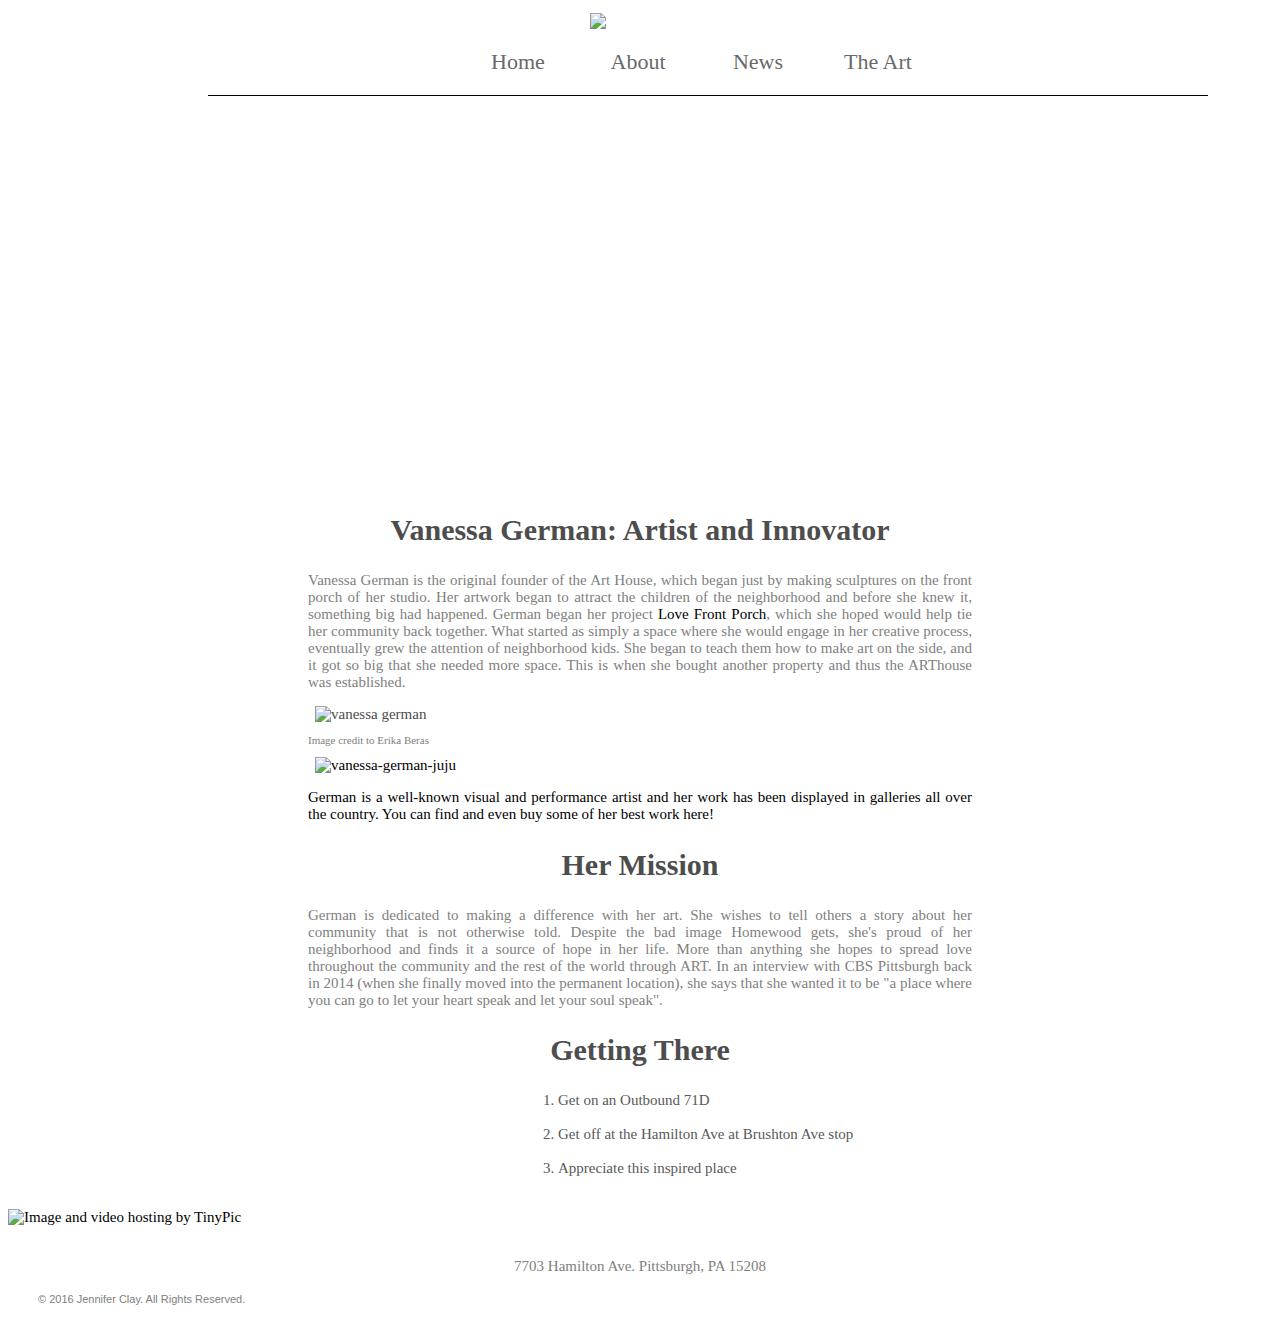
==== about.html @ dc1e601a "Update about.html" ====
<!DOCTYPE html>
<html lang="en-US">
<head>
<link rel="stylesheet" type="text/css" href="main.css">
<link href='//fonts.googleapis.com/css?family=Codystar' rel='stylesheet'>
<title>THE ARTHOUSE: About</title>

<a href="index.html"><img src="https://pixabay.com/photo-1755736/" style="width: 100px"></a>

<ul id="nav" style="margin-left: 200px">
  <li><a href="index.html">Home</a></li>
  <li><a href="about.html">About</a></li>
  <li><a href="news.html">News</a></li>
  <li><a href="german-art.html">The Art</a></li>
</ul>

</head>
<body>

<br>
<iframe src="https://player.vimeo.com/video/90004346?portrait=0" width="640" height="360" frameborder="0" webkitallowfullscreen mozallowfullscreen allowfullscreen></iframe>

<h2>Vanessa German: Artist and Innovator</h2>
<p>Vanessa German is the original founder of the Art House, which began just by making sculptures on the front porch of her studio. Her artwork began to attract the children of the neighborhood and before she knew it, something big had happened. German began her project <a href="https://www.facebook.com/LoveFrontPorch/" target="_blank">Love Front Porch</a>, which she hoped would help tie her community back together. What started as simply a space where she would engage in her creative process, eventually grew the attention of neighborhood kids. She began to teach them how to make art on the side, and it got so big that she needed more space. This is when she bought another property and thus the ARThouse was established. </p>
<img src="http://www.post-gazette.com/image/2013/11/04/720x_q90_cMC_z_ca110,128,1631,1649/portfolio1105.jpg" alt="vanessa german" width="650"><p style="font-size: 11px">Image credit to Erika Beras</p>
<a href="http://www.pittsburghmagazine.com/Pittsburgh-Magazine/June-2016/Citizen-Artist-Vanessa-German/"><img src="http://rivista-cdn.pittsburghmagazine.com/vanessa-green-jun16.jpg?ver=1463424069" alt="vanessa-german-juju" width="650px">
<p>German is a well-known visual and performance artist and her work has been displayed in galleries all over the country. You can find and even buy some of her best work <a href="https://www.artsy.net/artist/vanessa-german" target="_blank">here!</a></p>


<h2>Her Mission</h2>
<p>German is dedicated to making a difference with her art. She wishes to tell others a story about her community that is not otherwise told. Despite the bad image Homewood gets, she's proud of her neighborhood and finds it a source of hope in her life. More than anything she hopes to spread love throughout the community and the rest of the world through ART. In an interview with CBS Pittsburgh back in 2014 (when she finally moved into the permanent location), she says that she wanted it to be "a place where you can go to let your heart speak and let your soul speak".</p>

<h2>Getting There</h2> 
<ol style="color: #595959; text-align: center-justify; padding-left: 550px">
	<li> Get on an Outbound 71D</li>
	<br>
	<li> Get off at the Hamilton Ave at Brushton Ave stop</li>
	<br>
	<li> Appreciate this inspired place</li>
</ol>
<br>
<! -- Modify image -->
<a href="http://tinypic.com?ref=2qkpime" target="_blank"><img src="http://i65.tinypic.com/2qkpime.png" border="0" alt="Image and video hosting by TinyPic"></a>
<img width="500px">
<br>
<p style="text-align: center;">7703 Hamilton Ave. Pittsburgh, PA
15208</p>
 
<p style="font-size: 11px; padding: 3px 30px; font-family: Helvetica"> &copy; 2016 Jennifer Clay. All Rights Reserved.</p>

</body>
</html>
---- main.css ----
h1 {
	font-family: Market Deco;
	font-size: 40px;
    font-weight: lighter;
	padding-bottom: 1px;
	text-align: center;
}
h2 {
    text-align: center;
    font-family: Bringshoot;
    font-size: 30px;
}
h3 { 
    text-align: center;
    font-family: Century Gothic;
    font-weight: lighter;
    font-size: 15px;
}

body {

	font-family: Baskerville, serif;
	font-size: 15px;
	color:  #4d4d4d;
	padding-top: 5px;
	padding-left: 0px;
	padding-right: 0px;
}
p {
	padding: 0px 300px;
	color: 	 #808080;
	font-size: 15px;
    text-align: justify;
}
img {
    display: block;
    margin: auto;

}
iframe {
    display: block;
    margin: auto;
}

#nav {
    width: 750px;
    margin: 20 auto;
    list-style-type: none;
    padding-left: 250px;
    overflow: hidden;
    background-color: white;
    position: relative;
    border-bottom-style: solid;
    border-bottom-width: 1px;
    border-bottom-color: black;
    padding-bottom: 15px;

}
#nav li {
    float: left;

}
#nav li a {
    display: block;
    color: #696969;
    text-align: center;
    width:100px;
    padding: 5px 10px;
    margin: 0px;
    font-family: Bringshoot;
    font-size: 22px;
    text-decoration: none;
}
#nav li a:hover {
    color: #000000;
}

div.img {
    margin: 5px;
    padding: 5px;
    border: 1px solid #ccc;
    float: left;
    width: 300px;
}

div.img:hover {
    border: 1px solid #777;
}

div.img img {
    width: 100%;
    height: auto;
}

div.desc {
    width: 250px;
    padding: 15px;
    text-align: justify;
}
div.footer {
    font-size: 11px;
    font-family: Arial;
    padding: 3px 30px;
}
a:link {color:black; background-color:transparent; text-decoration:none}
a:visited {color:#696969; background-color:transparent; text-decoration:none}
a:hover   {color:black; background-color:transparent; text-decoration:none}
a:active  {color:black; background-color:transparent; text-decoration:bold}
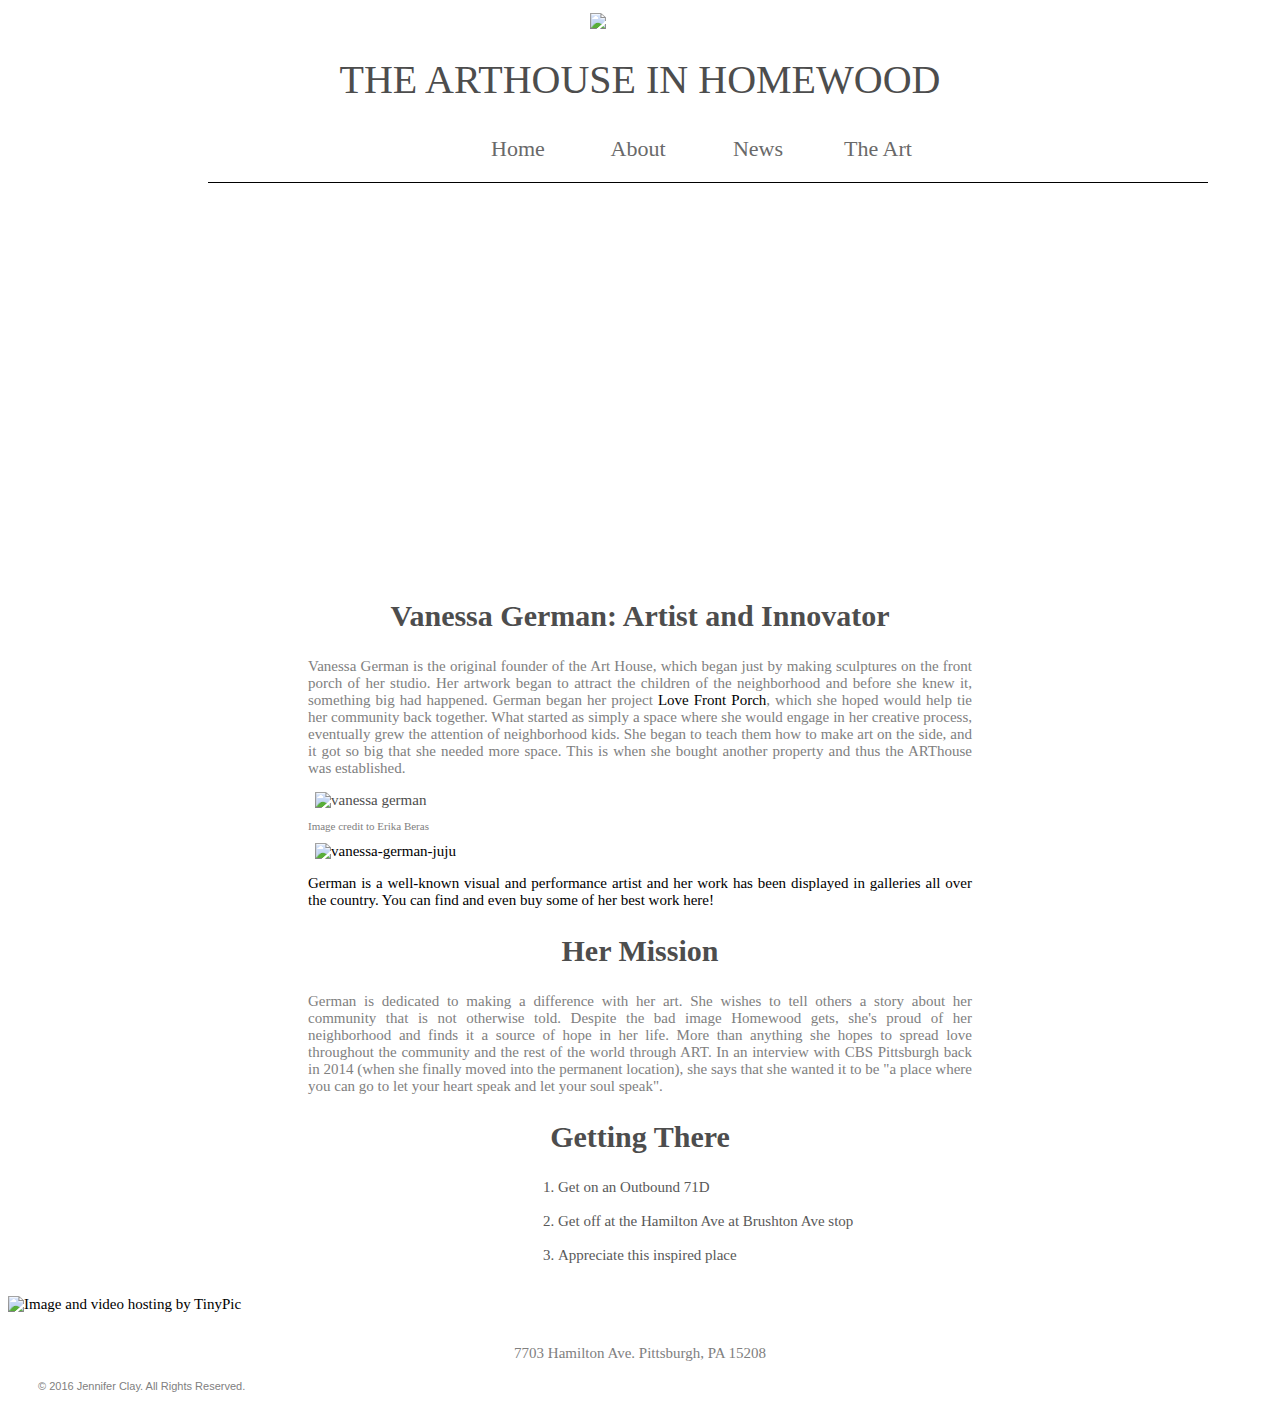
==== commit 8c289c92: "Update about.html" ====
--- a/about.html
+++ b/about.html
@@ -5,8 +5,8 @@
 <link href='//fonts.googleapis.com/css?family=Codystar' rel='stylesheet'>
 <title>THE ARTHOUSE: About</title>
 
-<a href="index.html"><img src="https://pixabay.com/photo-1755736/" style="width: 100px"></a>
-
+<a href="index.html"><img src="/jenclay95.github.io/watercolour-1755736_1280.jpg" style="width: 100px"></a>
+<h1>THE ARTHOUSE IN HOMEWOOD</h1>
 <ul id="nav" style="margin-left: 200px">
   <li><a href="index.html">Home</a></li>
   <li><a href="about.html">About</a></li>
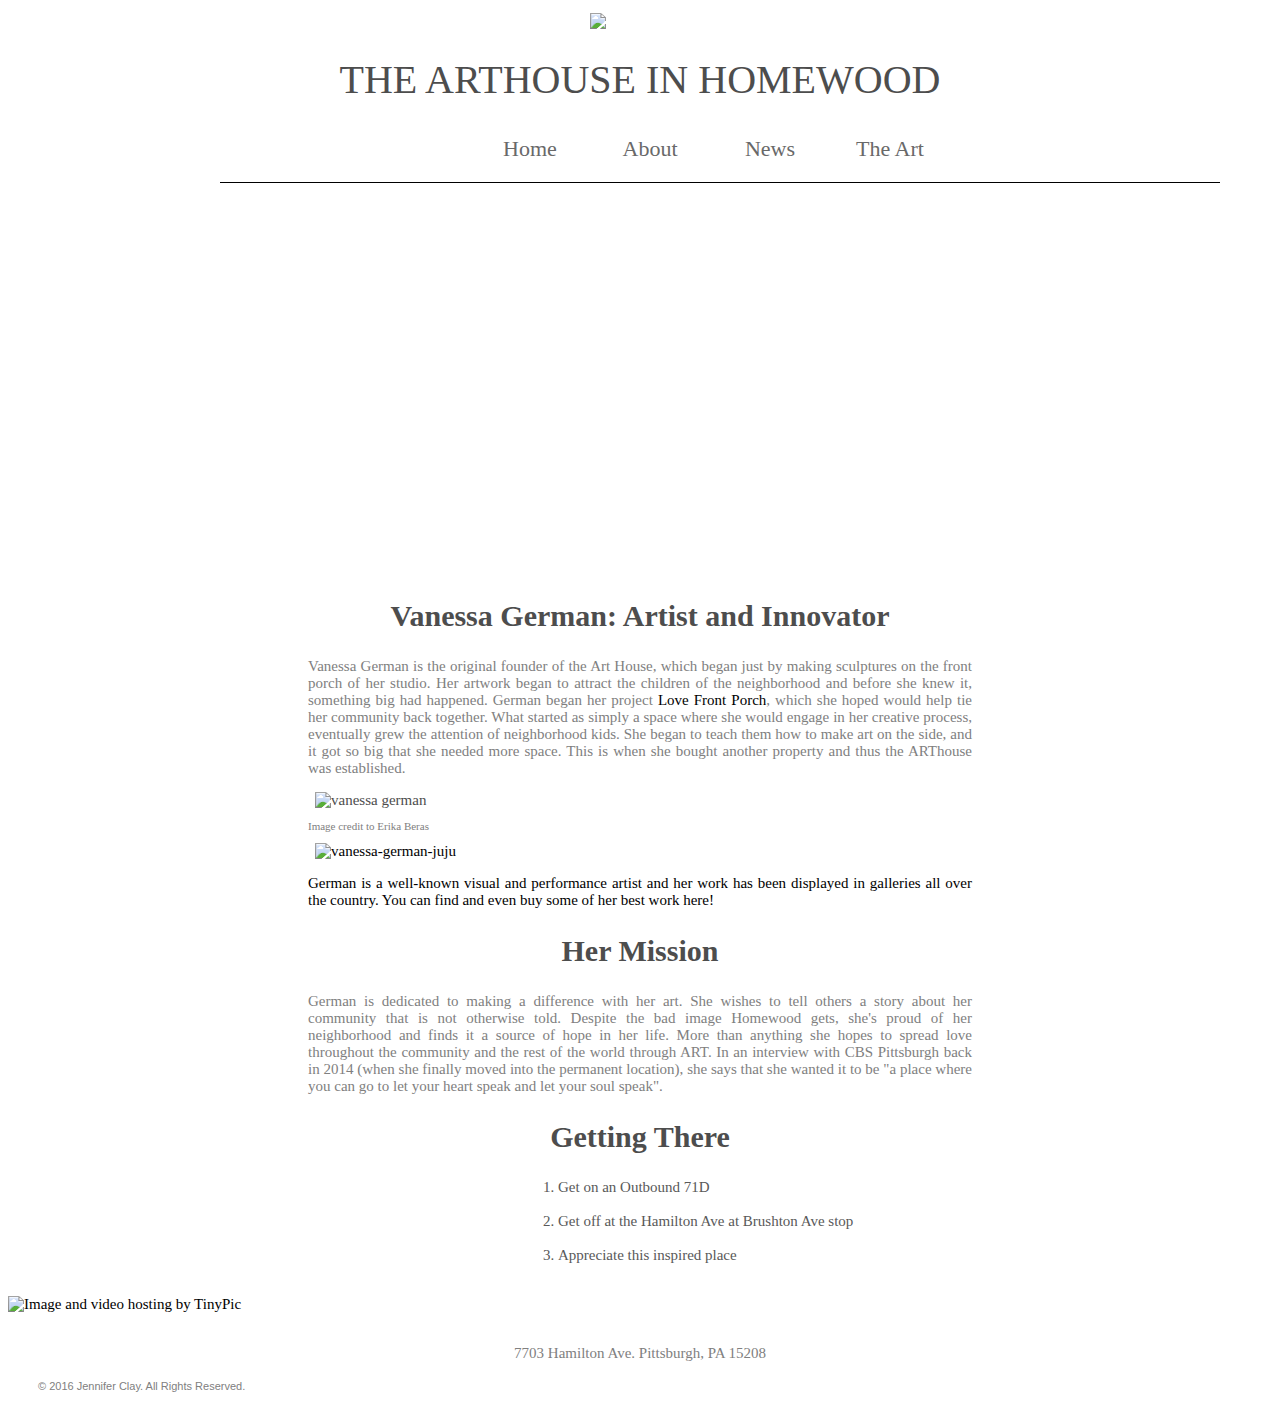
==== commit 2255531e: "Update about.html" ====
--- a/about.html
+++ b/about.html
@@ -7,16 +7,14 @@
 
 <a href="index.html"><img src="/jenclay95.github.io/watercolour-1755736_1280.jpg" style="width: 100px"></a>
 <h1>THE ARTHOUSE IN HOMEWOOD</h1>
-<ul id="nav" style="margin-left: 200px">
+<ul id="nav" style="margin-left: 212px">
   <li><a href="index.html">Home</a></li>
   <li><a href="about.html">About</a></li>
   <li><a href="news.html">News</a></li>
   <li><a href="german-art.html">The Art</a></li>
 </ul>
-
 </head>
 <body>
-
 <br>
 <iframe src="https://player.vimeo.com/video/90004346?portrait=0" width="640" height="360" frameborder="0" webkitallowfullscreen mozallowfullscreen allowfullscreen></iframe>
 
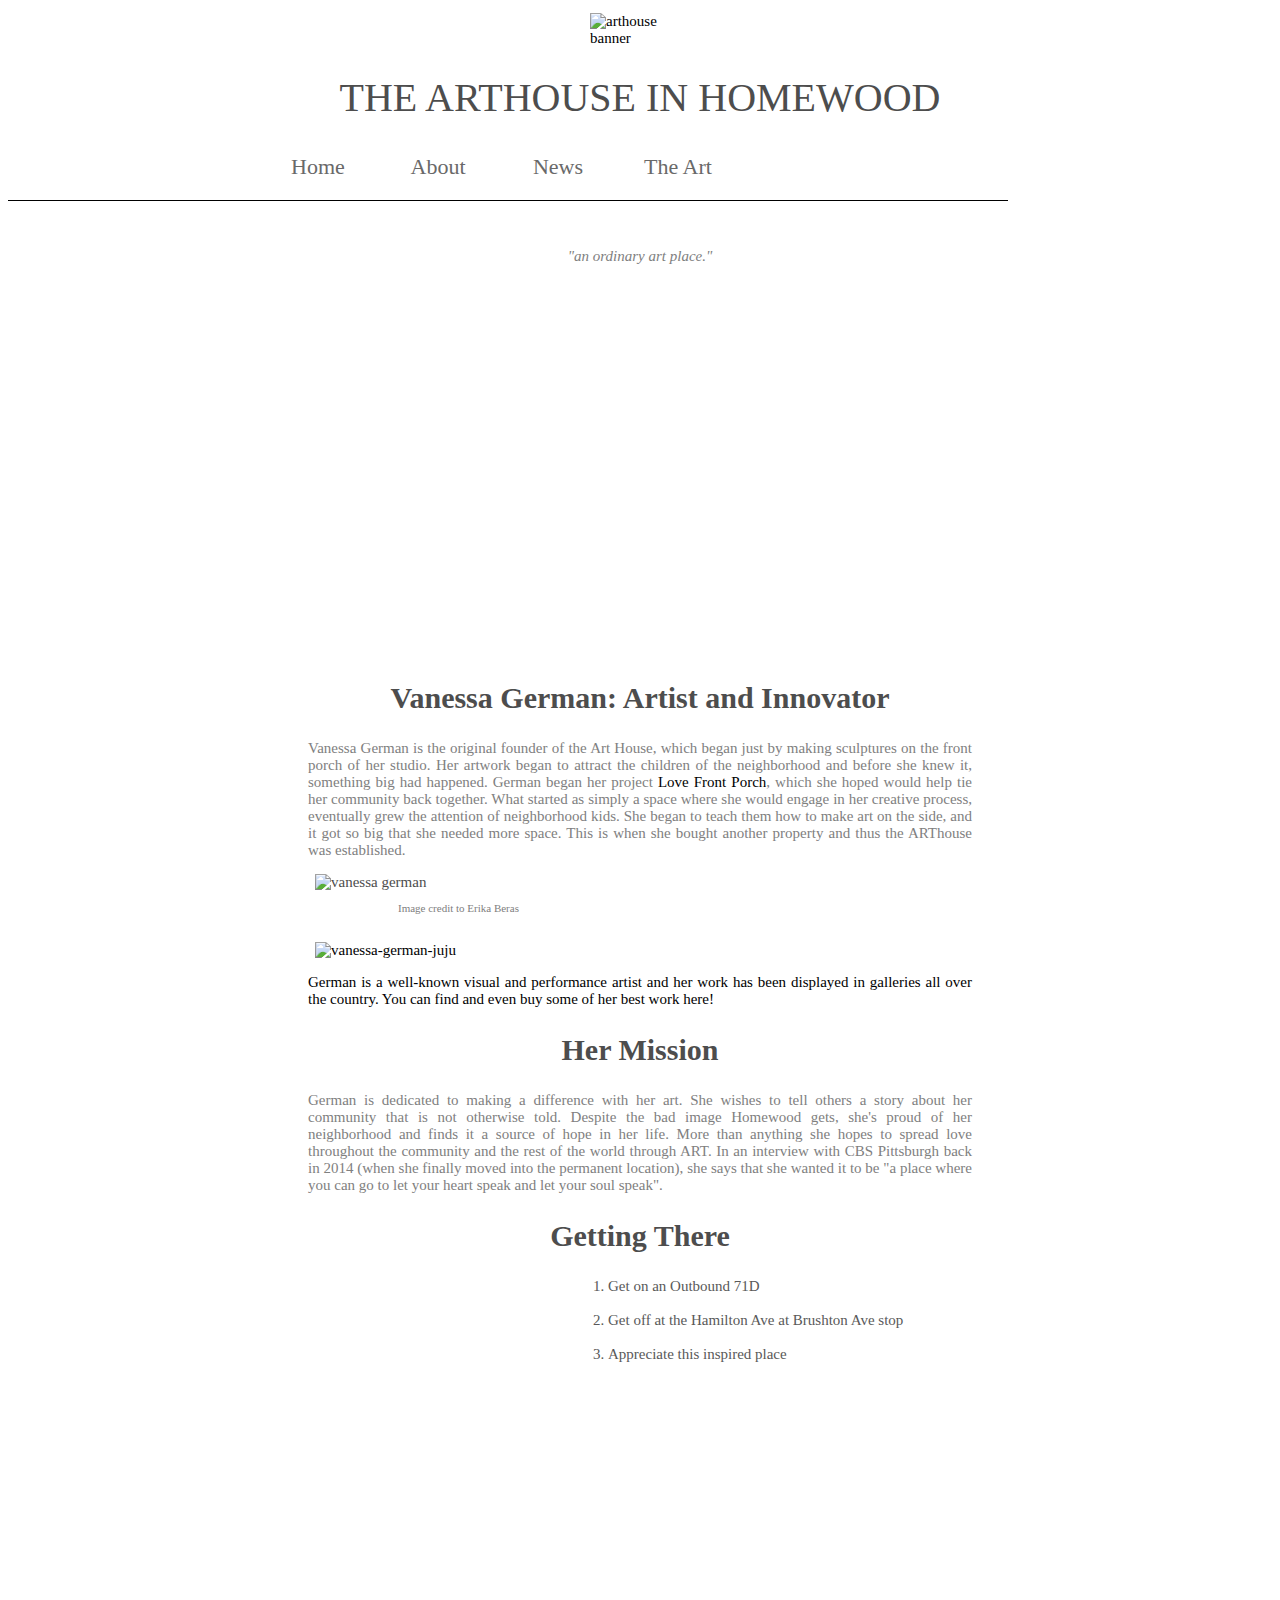
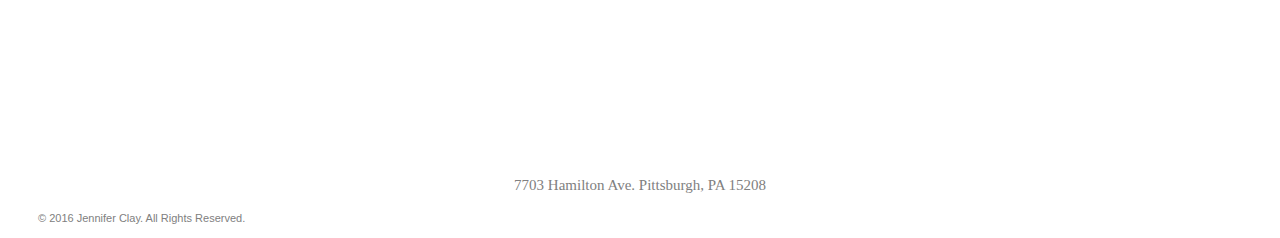
==== commit 00bdd117: "Update about.html" ====
--- a/about.html
+++ b/about.html
@@ -2,25 +2,32 @@
 <html lang="en-US">
 <head>
 <link rel="stylesheet" type="text/css" href="main.css">
-<link href='//fonts.googleapis.com/css?family=Codystar' rel='stylesheet'>
 <title>THE ARTHOUSE: About</title>
 
-<a href="index.html"><img src="/jenclay95.github.io/watercolour-1755736_1280.jpg" style="width: 100px"></a>
+<style>
+    @import url('https://fonts.googleapis.com/css?family=Amatic+SC|Raleway|Josephin+Sans');
+</style>
+<a href="index.hmtl"><img src="/jenclay95.github.io/watercolour-1755736_1280.jpg" alt="arthouse banner" width="100px"></a>
 <h1>THE ARTHOUSE IN HOMEWOOD</h1>
-<ul id="nav" style="margin-left: 212px">
-  <li><a href="index.html">Home</a></li>
-  <li><a href="about.html">About</a></li>
-  <li><a href="news.html">News</a></li>
-  <li><a href="german-art.html">The Art</a></li>
-</ul>
+    <ul id="nav">
+        <li><a href="index.html">Home</a></li>
+        <li><a href="about.html">About</a></li>
+        <li><a href="news.html">News</a></li>
+        <li><a href="german-art.html">The Art</a></li>
+    </ul>
 </head>
+
 <body>
+    
+<br>
+<p style="text-align: center;""><i>"an ordinary art place."</i></p>
 <br>
 <iframe src="https://player.vimeo.com/video/90004346?portrait=0" width="640" height="360" frameborder="0" webkitallowfullscreen mozallowfullscreen allowfullscreen></iframe>
 
 <h2>Vanessa German: Artist and Innovator</h2>
 <p>Vanessa German is the original founder of the Art House, which began just by making sculptures on the front porch of her studio. Her artwork began to attract the children of the neighborhood and before she knew it, something big had happened. German began her project <a href="https://www.facebook.com/LoveFrontPorch/" target="_blank">Love Front Porch</a>, which she hoped would help tie her community back together. What started as simply a space where she would engage in her creative process, eventually grew the attention of neighborhood kids. She began to teach them how to make art on the side, and it got so big that she needed more space. This is when she bought another property and thus the ARThouse was established. </p>
-<img src="http://www.post-gazette.com/image/2013/11/04/720x_q90_cMC_z_ca110,128,1631,1649/portfolio1105.jpg" alt="vanessa german" width="650"><p style="font-size: 11px">Image credit to Erika Beras</p>
+<img src="http://www.post-gazette.com/image/2013/11/04/720x_q90_cMC_z_ca110,128,1631,1649/portfolio1105.jpg" alt="vanessa german" width="650"><p style="margin-left: 90px; font-size: 11px">Image credit to Erika Beras</p>
+<br>
 <a href="http://www.pittsburghmagazine.com/Pittsburgh-Magazine/June-2016/Citizen-Artist-Vanessa-German/"><img src="http://rivista-cdn.pittsburghmagazine.com/vanessa-green-jun16.jpg?ver=1463424069" alt="vanessa-german-juju" width="650px">
 <p>German is a well-known visual and performance artist and her work has been displayed in galleries all over the country. You can find and even buy some of her best work <a href="https://www.artsy.net/artist/vanessa-german" target="_blank">here!</a></p>
 
@@ -29,17 +36,17 @@
 <p>German is dedicated to making a difference with her art. She wishes to tell others a story about her community that is not otherwise told. Despite the bad image Homewood gets, she's proud of her neighborhood and finds it a source of hope in her life. More than anything she hopes to spread love throughout the community and the rest of the world through ART. In an interview with CBS Pittsburgh back in 2014 (when she finally moved into the permanent location), she says that she wanted it to be "a place where you can go to let your heart speak and let your soul speak".</p>
 
 <h2>Getting There</h2> 
-<ol style="color: #595959; text-align: center-justify; padding-left: 550px">
-	<li> Get on an Outbound 71D</li>
-	<br>
-	<li> Get off at the Hamilton Ave at Brushton Ave stop</li>
-	<br>
-	<li> Appreciate this inspired place</li>
+<ol style="color: #595959; text-align: center-justify; padding-left: 600px;">
+    <li> Get on an Outbound 71D</li>
+    <br>
+    <li> Get off at the Hamilton Ave at Brushton Ave stop</li>
+    <br>
+    <li> Appreciate this inspired place</li>
 </ol>
 <br>
-<! -- Modify image -->
-<a href="http://tinypic.com?ref=2qkpime" target="_blank"><img src="http://i65.tinypic.com/2qkpime.png" border="0" alt="Image and video hosting by TinyPic"></a>
-<img width="500px">
+
+<iframe src="https://www.google.com/maps/embed?pb=!1m18!1m12!1m3!1d3036.017195528226!2d-79.89097068460295!3d40.45275637936109!2m3!1f0!2f0!3f0!3m2!1i1024!2i768!4f13.1!3m3!1m2!1s0x8834edc7066e4731%3A0x28df1140dc0d4ffe!2s7703+Hamilton+Ave%2C+Pittsburgh%2C+PA+15208!5e0!3m2!1sen!2sus!4v1481661891307" width="700" height="350" frameborder="0" style="border:0" allowfullscreen></iframe>
+
 <br>
 <p style="text-align: center;">7703 Hamilton Ave. Pittsburgh, PA
 15208</p>
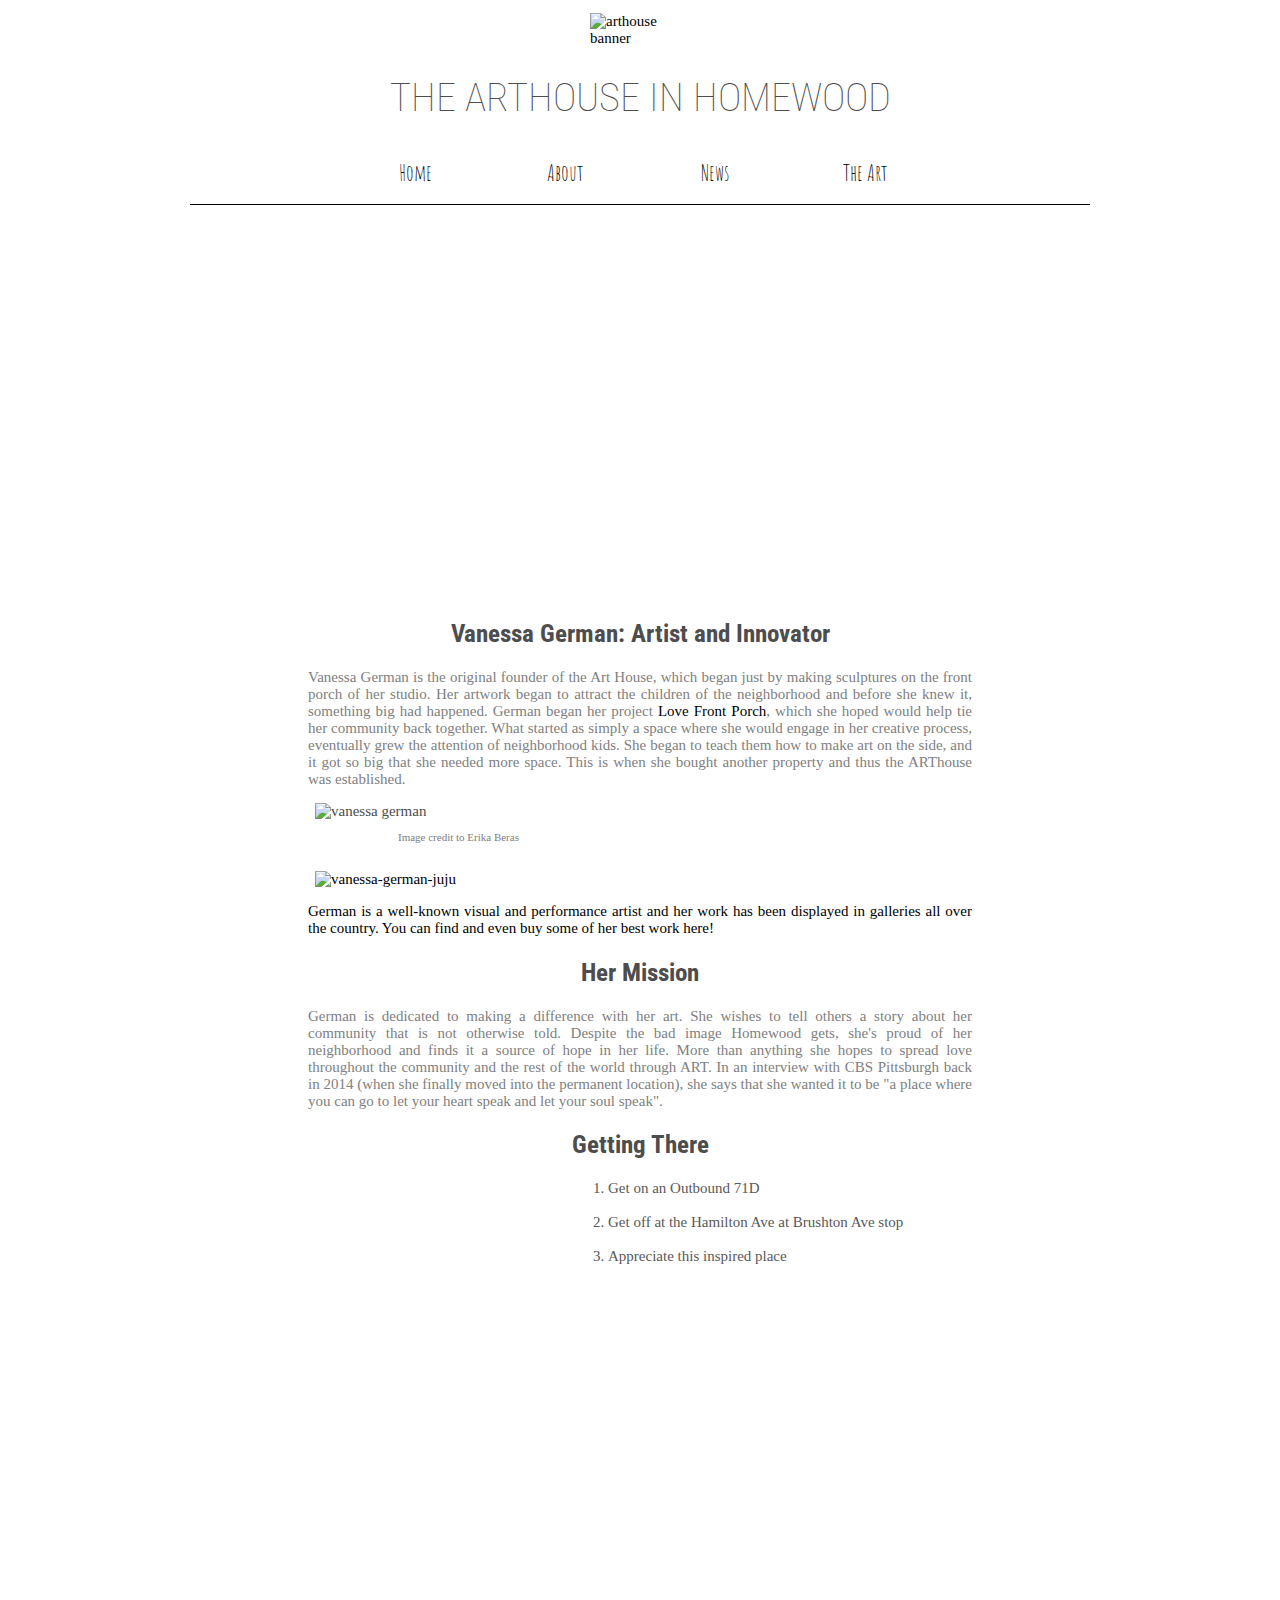
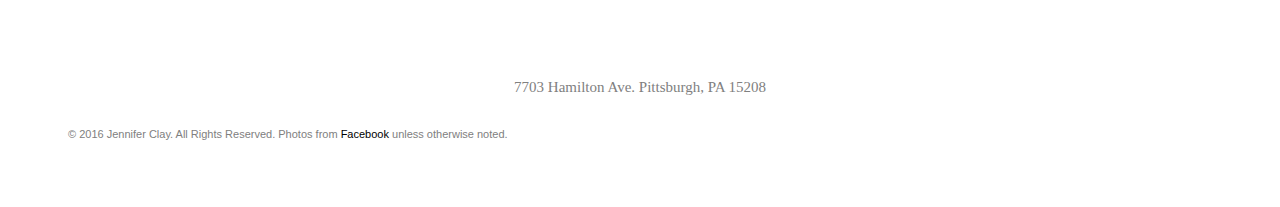
==== commit 54e15bd0: "Update about.html" ====
--- a/about.html
+++ b/about.html
@@ -5,7 +5,7 @@
 <title>THE ARTHOUSE: About</title>
 
 <style>
-    @import url('https://fonts.googleapis.com/css?family=Amatic+SC|Raleway|Josephin+Sans');
+    @import url('https://fonts.googleapis.com/css?family=Amatic+SC|Raleway|Josephin+Sans|Roboto+Condensed');
 </style>
 <a href="index.hmtl"><img src="/jenclay95.github.io/watercolour-1755736_1280.jpg" alt="arthouse banner" width="100px"></a>
 <h1>THE ARTHOUSE IN HOMEWOOD</h1>
@@ -20,7 +20,6 @@
 <body>
     
 <br>
-<p style="text-align: center;""><i>"an ordinary art place."</i></p>
 <br>
 <iframe src="https://player.vimeo.com/video/90004346?portrait=0" width="640" height="360" frameborder="0" webkitallowfullscreen mozallowfullscreen allowfullscreen></iframe>
 
@@ -51,7 +50,8 @@
 <p style="text-align: center;">7703 Hamilton Ave. Pittsburgh, PA
 15208</p>
  
-<p style="font-size: 11px; padding: 3px 30px; font-family: Helvetica"> &copy; 2016 Jennifer Clay. All Rights Reserved.</p>
-
+<div class="footer">
+<p style="font-size: 11px; padding: 3px 30px; font-family: Helvetica"> &copy; 2016 Jennifer Clay. All Rights Reserved. Photos from <a href="https://www.facebook.com/LoveFrontPorch/" target="_blank">Facebook</a> unless otherwise noted.</p>
+</div>
 </body>
 </html>
--- a/main.css
+++ b/main.css
@@ -1,79 +1,66 @@
-
 h1 {
-	font-family: Market Deco;
-	font-size: 40px;
+    font-family: 'Market Deco', 'Roboto Condensed';
+    font-size: 40px;
     font-weight: lighter;
-	padding-bottom: 1px;
-	text-align: center;
+    padding-bottom: 1px;
+    text-align: center;
 }
 h2 {
     text-align: center;
-    font-family: Bringshoot;
-    font-size: 30px;
+    font-family: 'Roboto Condensed', sans-serif;
+    font-size: 25px;
 }
 h3 { 
     text-align: center;
-    font-family: Century Gothic;
+    font-family: 'Raleway', sans-serif;
     font-weight: lighter;
     font-size: 15px;
 }
 
 body {
 
-	font-family: Baskerville, serif;
-	font-size: 15px;
-	color:  #4d4d4d;
-	padding-top: 5px;
-	padding-left: 0px;
-	padding-right: 0px;
+    font-family: Baskerville, serif;
+    font-size: 15px;
+    color:  #4d4d4d;
+    padding-top: 5px;
+    padding-left: 0px;
+    padding-right: 0px;
 }
 p {
-	padding: 0px 300px;
-	color: 	 #808080;
-	font-size: 15px;
+    padding: 0px 300px;
+    color:   #808080;
+    font-size: 15px;
     text-align: justify;
 }
 img {
     display: block;
     margin: auto;
+    max-width: 100%;
+    height: auto;
 
 }
 iframe {
     display: block;
     margin: auto;
-}
-
-#nav {
-    width: 750px;
-    margin: 20 auto;
-    list-style-type: none;
-    padding-left: 250px;
-    overflow: hidden;
-    background-color: white;
-    position: relative;
-    border-bottom-style: solid;
-    border-bottom-width: 1px;
-    border-bottom-color: black;
-    padding-bottom: 15px;
 
 }
+#nav {
+    width:750px;
+    margin:0 auto;
+    padding: 10px 0px 45px 150px;
+    border-bottom:solid 1px black;
+    list-style:none;
+    font-size: 22px;font-family: 'Amatic SC';
+}
 #nav li {
+    width: 150px;
     float: left;
-
 }
-#nav li a {
-    display: block;
-    color: #696969;
-    text-align: center;
-    width:100px;
-    padding: 5px 10px;
-    margin: 0px;
-    font-family: Bringshoot;
-    font-size: 22px;
-    text-decoration: none;
-}
-#nav li a:hover {
-    color: #000000;
+#nav a {
+    display:block;
+    text-align:center;
+    width:150px; 
+    text-decoration:none; 
 }
 
 div.img {
@@ -82,6 +69,7 @@
     border: 1px solid #ccc;
     float: left;
     width: 300px;
+    align-items: center;
 }
 
 div.img:hover {
@@ -102,6 +90,7 @@
     font-size: 11px;
     font-family: Arial;
     padding: 3px 30px;
+    margin-bottom: 50px;
 }
 a:link {color:black; background-color:transparent; text-decoration:none}
 a:visited {color:#696969; background-color:transparent; text-decoration:none}
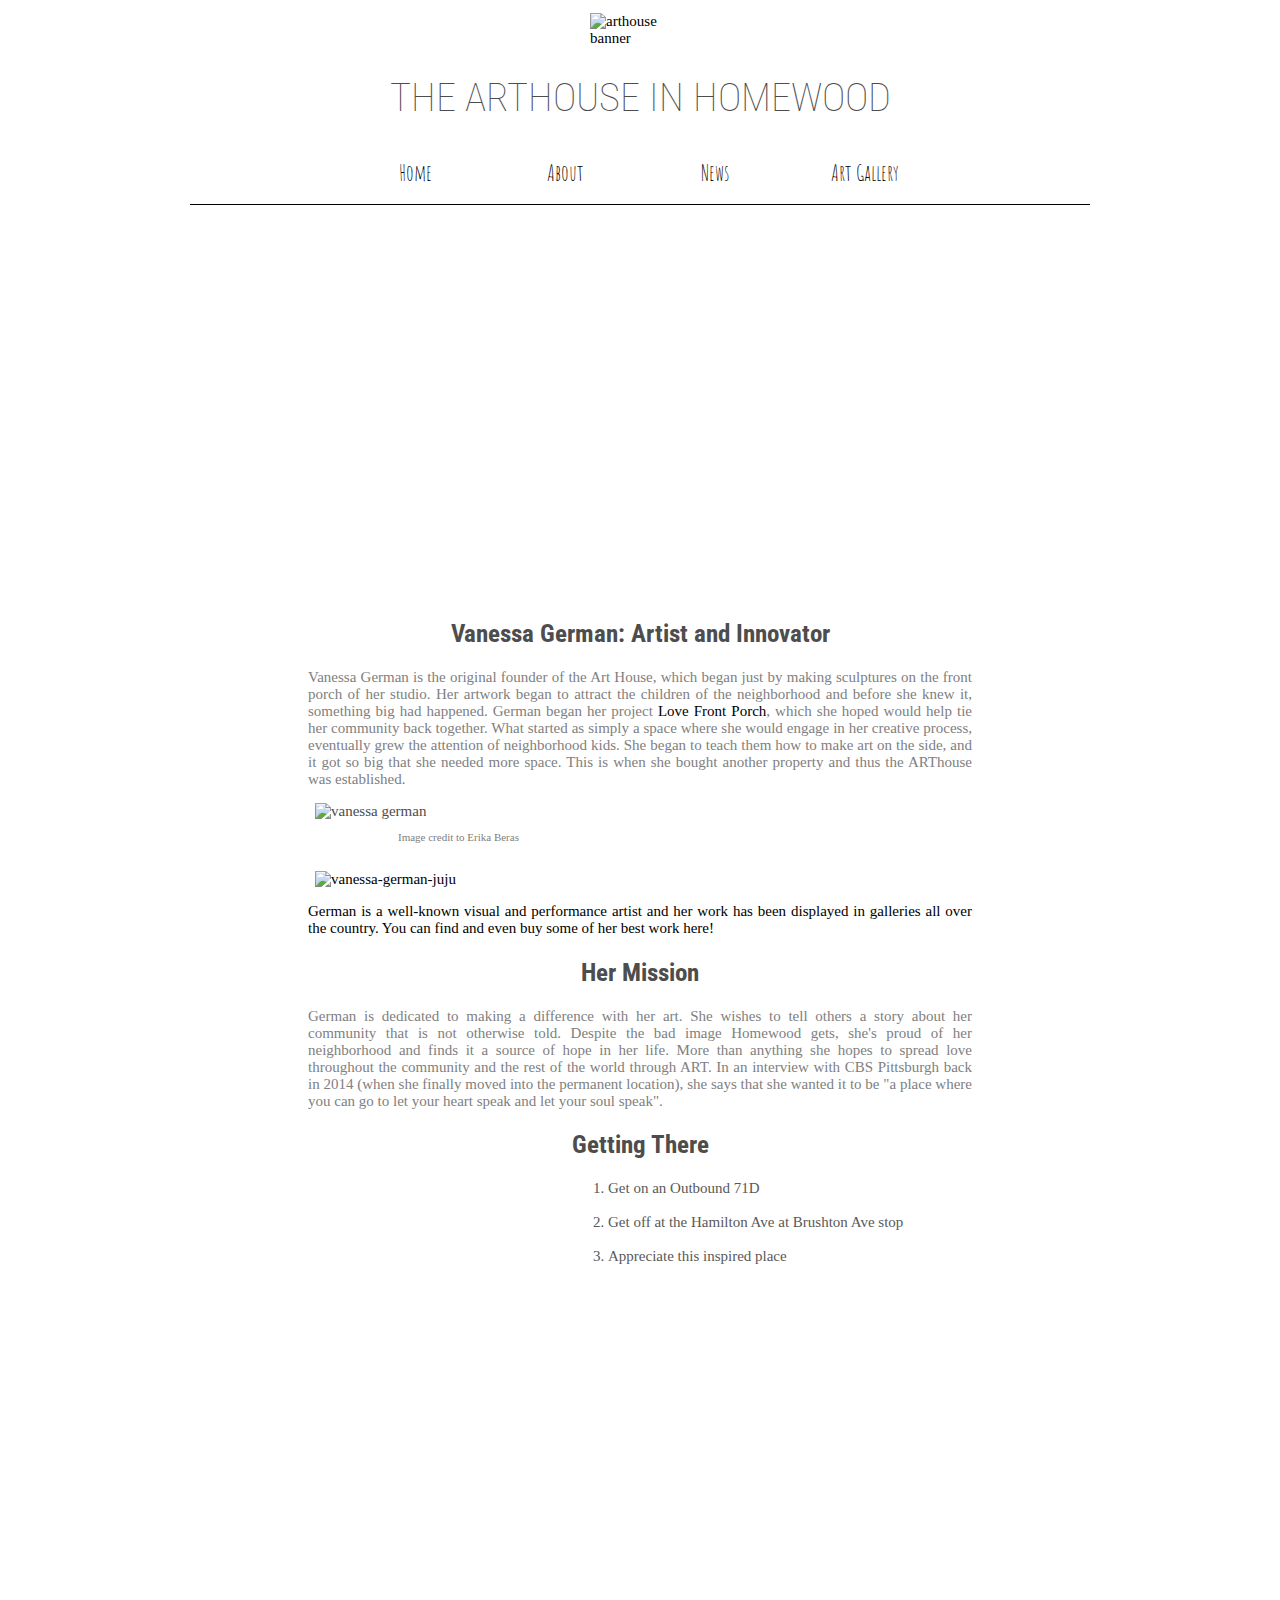
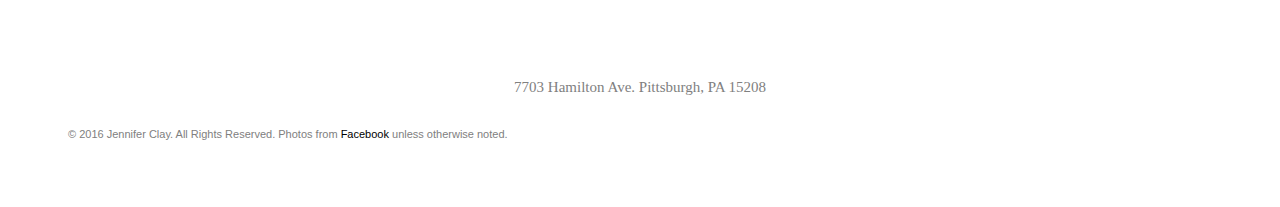
==== commit 0cb20ebb: "Update about.html" ====
--- a/about.html
+++ b/about.html
@@ -13,7 +13,7 @@
         <li><a href="index.html">Home</a></li>
         <li><a href="about.html">About</a></li>
         <li><a href="news.html">News</a></li>
-        <li><a href="german-art.html">The Art</a></li>
+        <li><a href="german-art.html">Art Gallery</a></li>
     </ul>
 </head>
 
